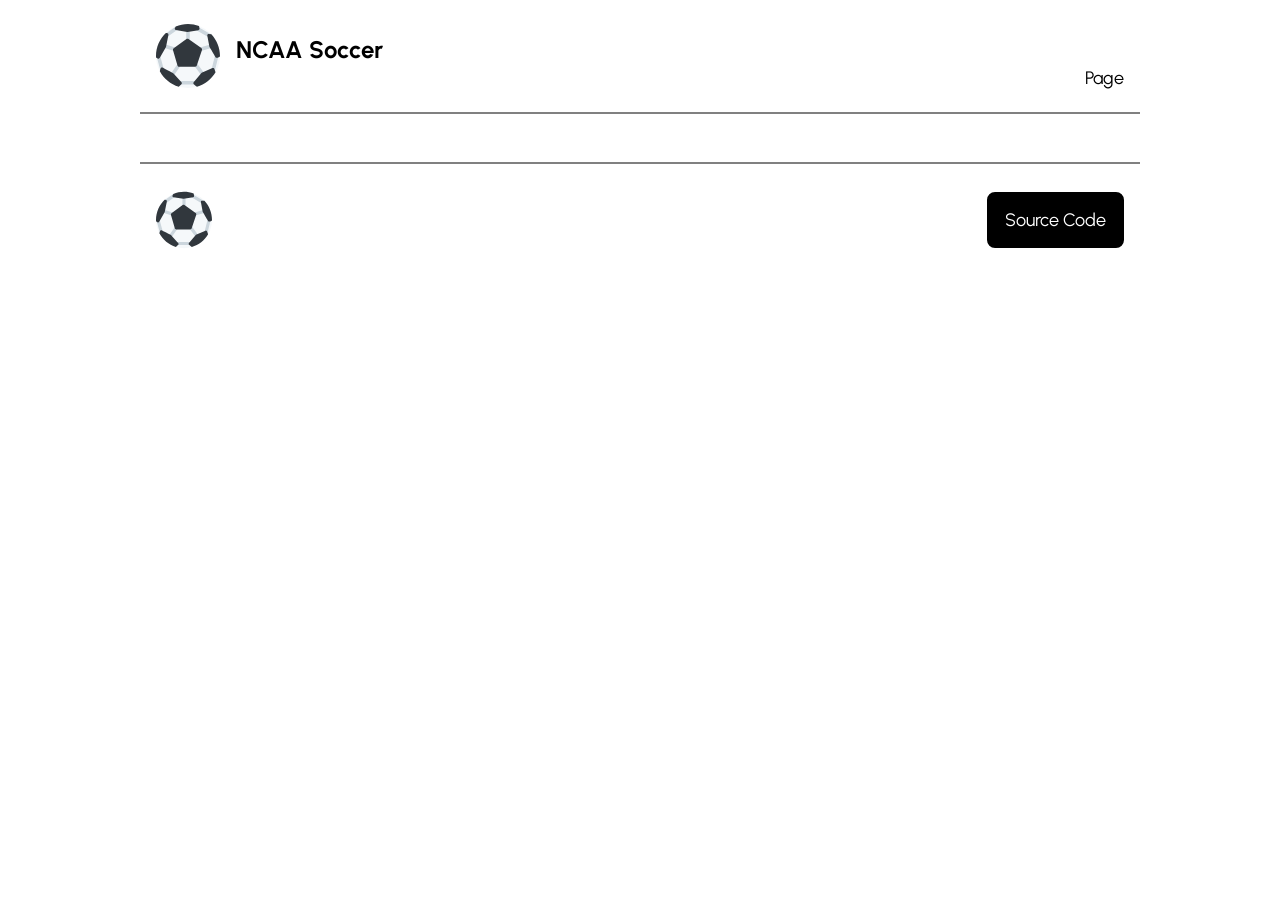
==== bracket.html @ b127ea17 "add: Tournament Brackets" ====
<!DOCTYPE html>
<html lang="en">

<head>
    <meta charset="UTF-8">
    <meta name="viewport" content="width=device-width, initial-scale=1.0">
    <title>NCAA Soccer</title>
    <!-- add your own favicon - https://favicon.io/ -->
    <link rel="shortcut icon" href="./images/logo.svg" type="image/x-icon">
    <!-- reset default browser stylesheet -->
    <link rel="stylesheet" href="./css/modern-normalize.css">
    <!-- add google font and other resources here -->
    <link rel="stylesheet"
        href="https://fonts.googleapis.com/css2?family=Material+Symbols+Outlined:opsz,wght,FILL,GRAD@24,400,0,0&icon_names=menu" />
    <link href="https://fonts.googleapis.com/css2?family=Urbanist:ital,wght@0,100..900;1,100..900&display=swap"
        rel="stylesheet">

    <!-- custom styles -->
    <link rel="stylesheet" href="./css/styles.css">
    <link rel="stylesheet" href="./css/bracket.css">
</head>

<body>
    <nav>
        <div class="logo-box dim">
            <img class="logo" src="./images/logo.svg" alt="logo">
            <h1>NCAA Soccer</h1>
        </div>
        <div class="menu-items">
            <p class="menu-button dim">
                <span class="material-symbols-outlined">
                    menu
                </span>
            </p>
            <ul id="menu-logged-out" class="hidden menu">
                <li><a class="dim" href="#">Page</a></li>
            </ul>
        </div>
    </nav>
    <main>
        <div class="container">
            <div class="bracket">
                <!-- <div class="bracket-class">
                    <ul>
                        <li class="winner">Pittsburgh</li>
                        <li>Portland</li>
                    </ul>
                    <ul>
                        <li>UNC Greensboro</li>
                        <li class="winner">Indiana</li>
                    </ul>
                    <ul>
                        <li class="winner">Syracuse</li>
                        <li>Vermont</li>
                    </ul>
                    <ul>
                        <li>Duke</li>
                        <li class="winner">Creighton</li>
                    </ul>
                </div>
                <div class="bracket-class">
                    <ul>
                        <li>Pittsburgh</li>
                        <li class="winner">Indiana</li>
                    </ul>
                    <ul>
                        <li class="winner">Syracuse</li>
                        <li>Creighton</li>
                    </ul>
                </div>
                <div class="bracket-class">
                    <ul>
                        <li>Indiana</li>
                        <li class="winner">Syracuse</li>
                    </ul>
                </div> -->
                <!-- <div class="bracket-class">
                    <ul>
                        <li>Syracuse</li>
                    </ul>
                </div> -->
            </div>
        </div>
    </main>
    <footer>
        <div class="logo-box">
            <img class="logo" src="./images/logo.svg" alt="logo">
        </div>
        <div class="footer-buttons">
            <a class="rounded-btn black-white-btn" href="https://github.com/lill1e/fulltime">Source Code</a>
        </div>
    </footer>

    <script src="js/unigol.js"></script>
    <script>
        document.querySelector(".menu-button").addEventListener("click", () => document.querySelector(".menu").classList.toggle("hidden"))
        document.querySelectorAll(".logo-box").forEach(v => v.addEventListener("click", () => document.location.href = "./index.html"))
        document.querySelectorAll(".disabled").forEach(v => v.addEventListener("click", () => alert("Feature Disabled")))
        document.querySelectorAll(":is(#login, #logout)").forEach(v => v.addEventListener("click", () => {
            document.querySelector("#menu-logged-in").classList.toggle("menu")
            document.querySelector("#menu-logged-out").classList.toggle("menu")
        }))
        populateBracket()
    </script>
</body>

</html>
---- css/styles.css ----
/* USE FOR CUSTOM STYLE AND LAYOUT: */
/* Add or adjust banners for organization */
/* modern-normalize is taking care of the box-sizing,
   which is still a standard way to design */

:root {
    --accent: rgb(128, 128, 128);
}

/* * * * * * * * * * * * * * * * * * * * * * * * *
    UTILITIES 
* * * * * * * * * * * * * * * * * * * * * * * * */
/* Screen Reader Only */
.sr-only {
    position: absolute;
    width: 1px;
    height: 1px;
    padding: 0;
    margin: -1px;
    overflow: hidden;
    clip: rect(0, 0, 0, 0);
    border: 0;
}

img {
    display: block;
    max-inline-size: 100%;
}

/* * * * * * * * * * * * * * * * * * * * * * * * *
    TYPOGRAPHY 
    For larger projects, consider using a type scale:
    https://baseline.is/tools/type-scale-generator/
* * * * * * * * * * * * * * * * * * * * * * * * */

* {
    font-family: "Urbanist", sans-serif;
}

p,
li {
    line-height: 1.75rem;
}


/* * * * * * * * * * * * * * * * * * * * * * * * *
    STRUCTURE
* * * * * * * * * * * * * * * * * * * * * * * * */
body {
    margin: 0 auto;
    max-width: 1000px;

}

nav {
    /* background-color: rgb(255, 254, 215); */
    display: flex;
    flex-direction: row;
    justify-content: space-between;
    border-bottom: 2px solid var(--accent);
}

.menu-button {
    cursor: pointer;
    -webkit-user-select: none;
    -ms-user-select: none;
    user-select: none;
    margin: 1rem;
    position: absolute;
    transition: 0.2s;
}

.menu-button span {
    font-size: 32px;
}

.logo-box {
    align-self: stretch;
    align-self: center;
    margin: 1rem;
    display: flex;
    height: 5rem;
    cursor: pointer;
    transition: 0.2s;
}

.logo-box img {
    height: 4rem;
    align-self: center;
}

.logo-box h1 {
    display: none;
    margin-left: 1rem;
}

@media (width >=576px) {
    .logo-box h1 {
        display: block;
    }
}

.menu-items {
    display: flex;
    flex-direction: column;
    align-items: flex-end;
}

.menu {
    display: flex;
    flex-direction: row;
    /* justify-content: flex-end; */
    align-items: flex-end;
    padding-right: 1rem;
    gap: 1rem;
    margin-top: 4rem;
}

.menu.hidden {
    display: none;
}

@media (width >=576px) {
    .menu-button {
        display: none;
    }

    .menu.hidden {
        display: flex;
    }
}

.menu li {
    list-style-type: none;
}

.menu li a {
    text-decoration: none;
    color: black;
    font-size: 18px;
}

.container {
    padding: 1.5rem 1.5rem;
}

footer {
    display: flex;
    flex-direction: column;
    justify-content: space-between;
    border-top: 2px solid var(--accent);
    align-items: center;
    gap: 1rem;
    padding-top: 1rem;
    padding-bottom: 1rem;
}

footer .logo-box {
    margin-top: 0;
    margin-bottom: 0;
}

.footer-buttons {
    gap: 0.5rem;
    display: flex;
    flex-direction: column;
}

.footer-buttons a {
    display: block;
    text-align: center;
}

@media (width >=576px) {
    .footer-buttons {
        display: flex;
        flex-direction: row;
        justify-content: flex-end;
        width: 100%;
        gap: 2rem;
        margin-right: 1rem;
    }

    footer {
        flex-direction: row;
    }
}

footer a {
    flex-grow: 0;
    text-decoration: none;
    font-size: 18px;
}

/* * * * * * * * * * * * * * * * * * * * * * * * *
    COMPONENTS
* * * * * * * * * * * * * * * * * * * * * * * * */

/* 
    IMAGES
*/

/* 
    LINKS
*/
.dim {
    transition: 0.2s;
    cursor: pointer;
}

.dim:hover {
    color: gray;
}

/* 
    BUTTONS
*/
.rounded-btn {
    padding: 1rem;
    border-radius: 0.5rem;
}

.white-black-btn {
    border: 2px solid black;
    color: black;
    transition: 0.2s;
}

.white-black-btn:hover {
    color: white;
    background-color: black;
}

.black-white-btn {
    border: 2px solid black;
    color: white;
    background-color: black;
    transition: 0.2s;
}

.black-white-btn:hover {
    color: black;
    background-color: white;
}

/* 
    TABLES
*/

/*
    VIDEOS
*/
video {
    max-width: 800px;
    width: 100%;
    border-radius: 0.5rem;
}

/* * * * * * * * * * * * * * * * * * * * * * * * *
    PAGE SPECIFIC
* * * * * * * * * * * * * * * * * * * * * * * * */

/** Home Page **/
header {
    /* background: radial-gradient(circle, rgba(238, 174, 202, 1) 0%, rgba(148, 187, 233, 1) 100%); */
    background-image: url("https://s3.amazonaws.com/snwceomedia/ids/5fc4117a-48c0-4c32-b3b0-7cea04dad771.original.jpg");
    background-size: cover;
    background-position: center 65%;
    height: 10rem;
    display: flex;
    flex-direction: column;
    justify-content: start;
    align-items: end;
    border-radius: 1rem;
}

header h2 {
    margin-top: 0;
    text-align: right;
    color: white;
    margin-bottom: .1rem;
}

.header-text {
    padding-top: 1rem;
    padding-right: 1rem;
}

@media (width >=576px) {
    header {
        height: 15rem;
    }

    .header-text {
        padding-right: 2rem;
    }
}

header a {
    text-decoration: none;
    font-size: 18px;
}

.infos {
    margin: 1.5rem 0;
    margin-bottom: 0;
}

.infos h1 {
    margin-bottom: 1rem;
}

.info h1 {
    margin-bottom: 0.5rem;
}

.info p {
    margin-top: 0;
    font-size: 20px;
}

@media (width >=576px) {
    .info {
        display: flex;
        gap: 1.5rem;
    }

    .info:nth-child(even) {
        flex-direction: row-reverse;
    }

    .info img {
        width: 50%;
        flex-shrink: 0;
    }
}

.info:first-child {
    margin-top: 0;
}

.info:last-child {
    margin-bottom: 0;
}

.info {
    margin: 1rem 0;
}

.info img {
    border-radius: 0.5rem;
}

.faqs h2 {
    margin-top: 2rem;
    margin-bottom: 1rem;
}

.faqs-container {
    border-radius: 1rem;
    border: 2px solid gray;
}

.faq:first-child {
    border-top-left-radius: 0.9rem;
    border-top-right-radius: 0.9rem;
}

.faq:last-child {
    border-bottom-left-radius: 0.9rem;
    border-bottom-right-radius: 0.9rem;
}

.faq {
    cursor: pointer;
    padding: 0.5rem;
    transition: 0.5s;
}

.faq:hover {
    background-color: lightgray;
}

.faq h3 {
    margin: 1rem;
}

.faq p {
    margin-top: 0;
    margin-left: 1rem;
    margin-right: 1rem;
}

.faq a {
    color: black;
    text-decoration: none;
    transition: 0.2s;
    font-weight: bold;
}

.info-info a {
    color: black;
    text-decoration: none;
    font-weight: bold;
    transition: 0.2s;
}

/** Video Page **/
.video-title {
    margin-bottom: 0.75rem;
}

.video-uploader {
    margin-top: 0;
    font-size: 18px;
    margin-bottom: 0;
}

.video-uploader-link {
    text-decoration: none;
    color: black;
}

.video-uploader-link:hover {
    color: gray;
    transition: 0.3s;
}

/** Wiki Page **/
.installation-instructions li {
    margin: 0.25rem 0;
}

.installation-instructions li::marker {
    /* credits: https://stackoverflow.com/questions/21369843/is-there-a-way-to-make-numbers-in-an-ordered-list-bold */
    font-weight: bold;
}

.installation-instructions a {
    color: black;
    text-decoration: none;
    font-weight: 600;
}

.code-content li {
    margin: 0.75rem 0;
}

code {
    background-color: var(--accent);
    color: white;
    padding: 0.25rem;
    border-radius: 0.5rem;
}

section>h3 {
    margin-top: 1.5rem;
    margin-bottom: 0.5rem;
}

section>p {
    margin-top: 0;
}

/** Dashboard Page **/
.upload {
    display: flex;
    flex-direction: column;
    margin: 1rem 0;
}

.upload img {
    border-radius: 0.5rem;
    margin: 0.5rem;
    cursor: pointer;
}

.video-details {
    display: flex;
    flex-direction: column;
    width: 100%;
}

.video-details h3 {
    margin-bottom: 0;
}

.video-details p {
    margin-top: 0.25rem;
}

.upload h3 {
    text-overflow: ellipsis;
    display: flex;
    flex-direction: row;
    align-items: center;
}

.video-link {
    text-decoration: none;
    color: black;
}

.video-text {
    display: flex;
    width: 100%;
    flex-direction: row;
}


@media (width >=700px) {
    .upload {
        flex-direction: row;
    }

    .upload img {
        max-width: 128px;
    }

    .video-text {
        flex-direction: row;
    }
}

.lock {
    text-decoration: none;
    color: black;
    margin-right: 0.25rem;
    cursor: pointer;
    user-select: none;
    transition: 0.2s;
}

.lock:hover {
    color: gray;
}

.upload-buttons {
    display: flex;
    align-items: center;
    justify-content: flex-end;
    flex-grow: 0;
}

.upload-buttons a {
    padding: 0.75rem;
    font-size: 12px;
    margin: 0.5rem;
}

.edit-btn,
.copy-btn,
.delete-btn {
    flex-grow: 0;
    text-decoration: none;
    display: block;
    cursor: pointer;
    user-select: none;
}

/** Admin Page **/
.users {
    margin-bottom: 2rem;
}

.user {
    display: flex;

}

.user img {
    max-height: 96px;
    border-radius: 45rem;
    margin: 0.5rem 1rem;
    cursor: pointer;
}

/* NCAA Soccer Elements */
.matchup {
    display: flex;
    flex-direction: column;
    align-items: center;
    justify-content: space-evenly;
    /* border: 1px solid black; */
	box-shadow: 0px 5px 10px 5px rgba(0, 0, 0, 0.05);
    padding: 2rem;
    border-radius: 2rem;
    margin: 1rem;
    /* box-shadow: ; */
}

.teams {
    display: flex;
    flex-direction: row;
    justify-content: center;
    gap: 2rem;
}

.matchup p {
    font-size: 32px;
    font-weight: bold;
}

.matchup .time {
    margin-bottom: 0.5rem;
}

.matchup img {
    max-height: 4rem;
}

.matchup .team-box {
    display: flex;
    flex-direction: column;
    align-items: center;
    flex-grow: 1;
    flex-shrink: 1;
    flex-basis: 0;
    width: auto;
    min-width: 0;
}

.matchup .match-status {}

.matchup > .match-status > p {

}

.team-box h3 {
    margin-bottom: 0;
    text-align: center;
}


@media (width >=576px) {
    .matchup {
        flex-direction: row;
    }

    .matchup p {
        font-size: 32px;
    }

    .matchup .time {
        margin-top: 0;
    text-overflow: ellipsis;
    /* overflow: hidden; */
    white-space: nowrap;
    }

    .matchup img {
        max-height: 6rem;
    }
}

.matchup .subheader {
    text-align: center;
    margin-top: 0;
    margin-bottom: 0;
    font-size: 24px;
    font-weight: normal;
}


/* * * * * * * * * * * * * * * * * * * * * * * * *
    MEDIA QUERIES 
* * * * * * * * * * * * * * * * * * * * * * * * */

/* X-Small devices (portrait phones, less than 576px) */
/* No media query for `xs` since this is the default */

/* Small devices (landscape phones, 576px and up) */
@media (width >=576px) {}

/* Medium devices (tablets, 768px and up) */
@media (width >=768px) {}

/* Large devices (desktops, 992px and up) */
@media (width >=992px) {}

/* X-Large devices (large desktops, 1200px and up) */
@media (width >=1200px) {}

/* XX-Large devices (larger desktops, 1400px and up) */
@media (width >=1400px) {}

/** Last Loaded **/
.hidden {
    display: none;
}
---- css/bracket.css ----
.bracket {
    display: flex;
    flex-direction: row;
    align-items: stretch;
    overflow-x: scroll;
    scroll-snap-type: x mandatory;
    scrollbar-width: none;
    -ms-overflow-style: none;
}

.bracket ul {
    padding: 0;
    margin: 1rem 0.5rem;
    display: flex;
    flex-direction: column;
    justify-content: space-around;
}

.bracket li {
    list-style-type: none;
    border: 1px solid black;
    padding: 0.25rem;
}

li.winner {
    font-weight: bold;
}

.bracket li:nth-child(odd) {
    margin-bottom: 0;
    border-bottom: none;
}

.bracket li:nth-child(even) {
    margin-top: 0;
}

.bracket li:only-child {
    border: 2px solid black;
}

.bracket-class {
    display: flex;
    flex-direction: column;
    justify-content: space-around;
    flex-shrink: 0;
    scroll-snap-align: start;
}

@media (width <576px) {
    .bracket-class {
        width: 100%;
    }
}
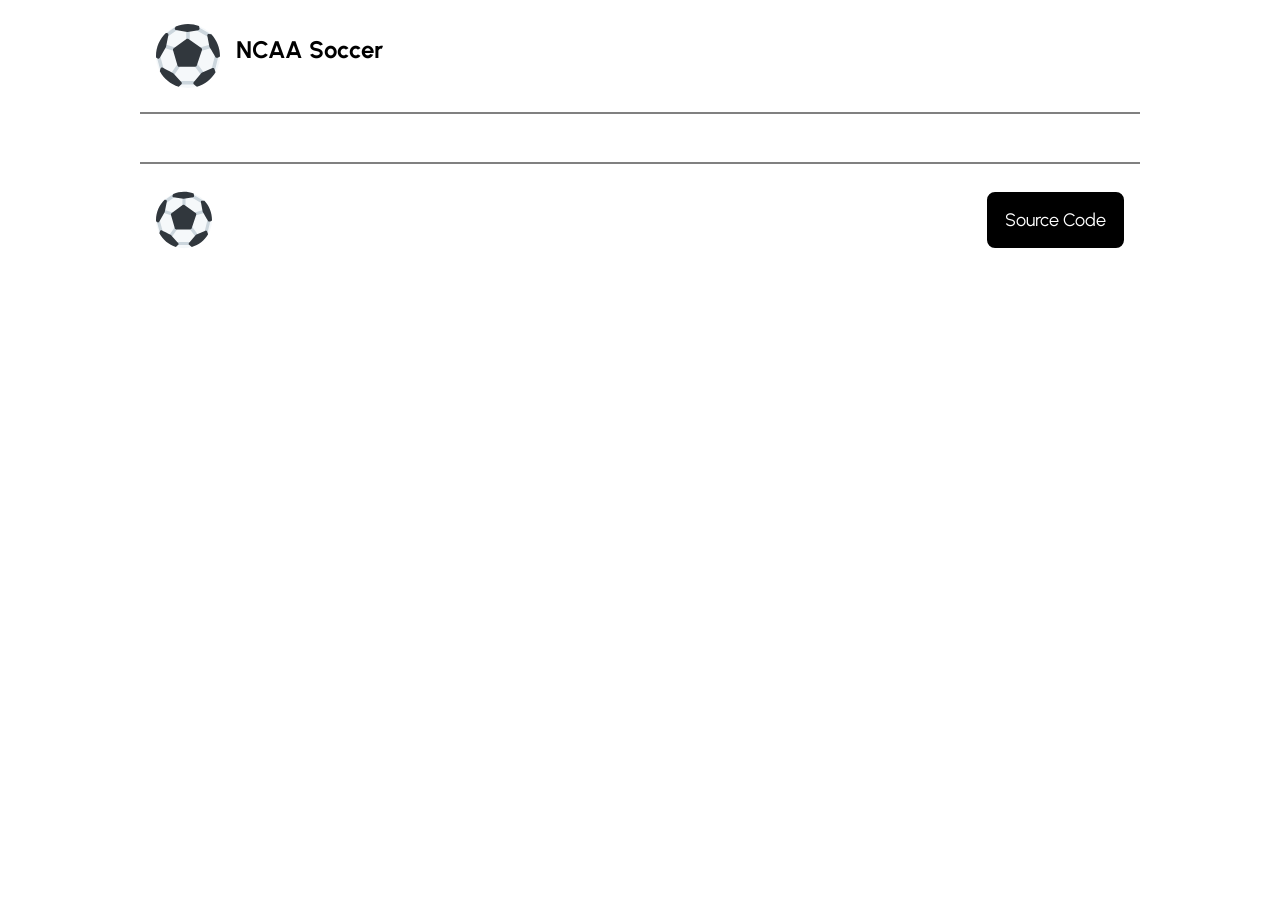
==== commit 86bb5854: "fix: navbar links" ====
--- a/bracket.html
+++ b/bracket.html
@@ -33,7 +33,7 @@
                 </span>
             </p>
             <ul id="menu-logged-out" class="hidden menu">
-                <li><a class="dim" href="#">Page</a></li>
+                <!-- <li><a class="dim" href="#">Page</a></li> -->
             </ul>
         </div>
     </nav>
